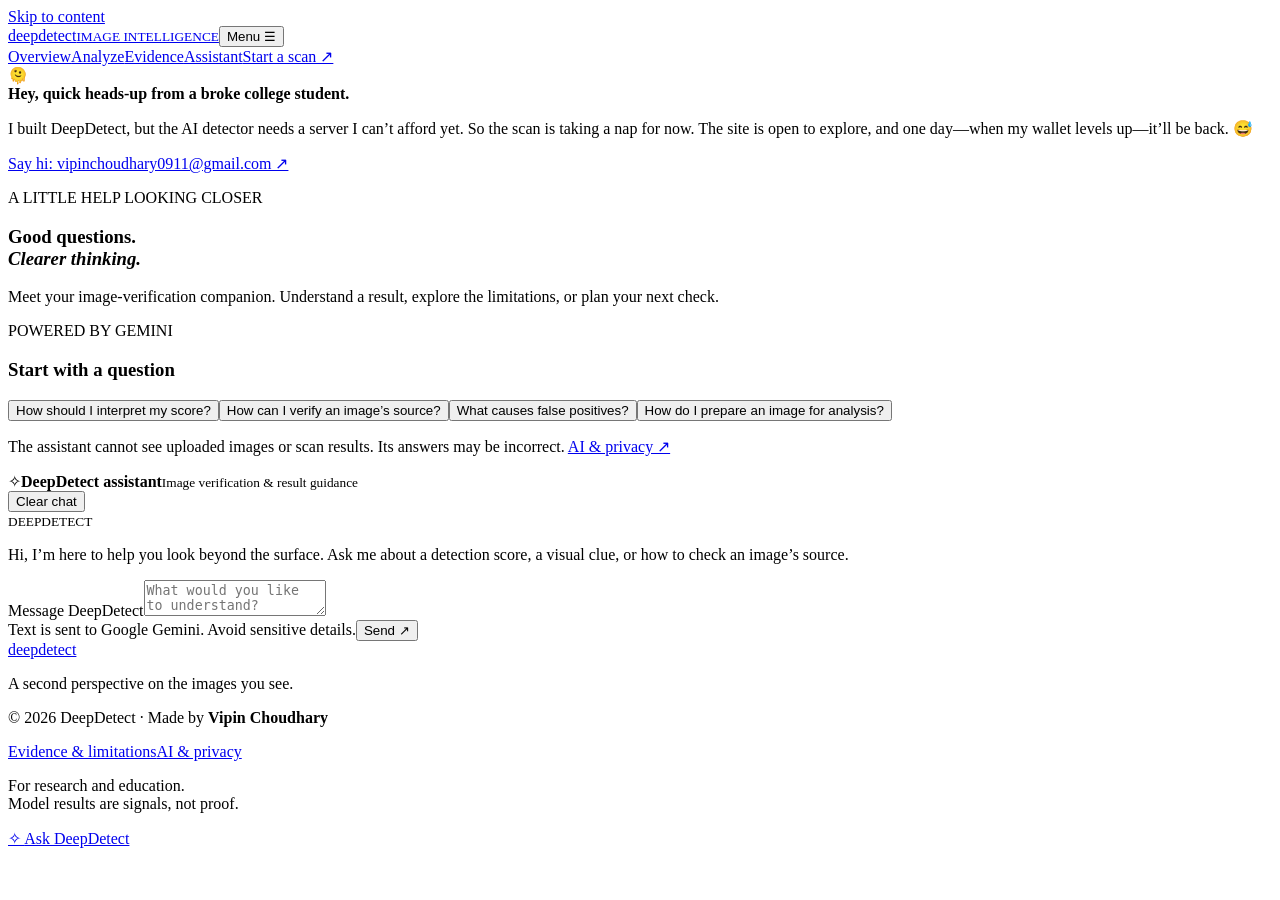
==== public/assistant/index.html @ d78eaa02 "Prepare DeepDetect static site for Vercel" ====
<!doctype html><html lang="en"><head><meta charset="utf-8"><meta name="viewport" content="width=device-width,initial-scale=1"><meta name="theme-color" content="#05080f"><meta name="description" content="DeepDetect helps you explore facial manipulation signals, understand AI results, and verify images with context."><title>Your verification assistant — DeepDetect</title><link rel="icon" href="/static/detector/assets/logo.png"><link rel="stylesheet" href="/static/detector/site.css"></head><body data-demo="true"><a class="skip" href="#main">Skip to content</a><header class="header"><a class="brand" href="/"><span class="logo"><img src="/static/detector/assets/logo.png" alt=""></span><span>deepdetect<small>IMAGE INTELLIGENCE</small></span></a><button class="menu-toggle" aria-expanded="false" aria-controls="navigation">Menu ☰</button><nav id="navigation" aria-label="Main navigation"><a href="/" >Overview</a><a href="/#scan">Analyze</a><a href="/evidence/" >Evidence</a><a href="/assistant/" aria-current="page">Assistant</a><a class="button small" href="/#scan">Start a scan ↗</a></nav></header><div class="site-status" role="status"><div class="wrap status-inner"><span class="status-icon" aria-hidden="true">🫠</span><div><strong>Hey, quick heads-up from a broke college student.</strong><p>I built DeepDetect, but the AI detector needs a server I can’t afford yet. So the scan is taking a nap for now. The site is open to explore, and one day—when my wallet levels up—it’ll be back. 😅</p><a href="mailto:vipinchoudhary0911@gmail.com?subject=Hello%20from%20DeepDetect">Say hi: vipinchoudhary0911@gmail.com ↗</a></div></div></div><main id="main"><section class="wrap assistant-layout"><aside class="assistant-intro"><p class="eyebrow">A LITTLE HELP LOOKING CLOSER</p><h1>Good questions.<br><em>Clearer thinking.</em></h1><p>Meet your image-verification companion. Understand a result, explore the limitations, or plan your next check.</p><div class="assistant-tips"><span class="badge">POWERED BY GEMINI</span><h3>Start with a question</h3><button class="suggestion">How should I interpret my score?</button><button class="suggestion">How can I verify an image’s source?</button><button class="suggestion">What causes false positives?</button><button class="suggestion">How do I prepare an image for analysis?</button></div><p class="caption">The assistant cannot see uploaded images or scan results. Its answers may be incorrect. <a href="/privacy/">AI & privacy ↗</a></p></aside><section class="conversation" aria-label="Conversation with DeepDetect"><div class="conversation-header"><div><span class="assistant-icon">✧</span><strong>DeepDetect assistant</strong><small>Image verification & result guidance</small></div><button class="text-button" id="clear-chat">Clear chat</button></div><div class="messages" id="messages" role="log" aria-live="polite"><div class="message bot"><small>DEEPDETECT</small><p>Hi, I’m here to help you look beyond the surface. Ask me about a detection score, a visual clue, or how to check an image’s source.</p></div></div><form id="chat-form" class="chat-compose" data-chat-endpoint="/api/chat"><label class="sr-only" for="question">Message DeepDetect</label><textarea id="question" rows="2" maxlength="2000" placeholder="What would you like to understand?" required></textarea><div><span>Text is sent to Google Gemini. Avoid sensitive details.</span><button class="button" type="submit">Send ↗</button></div></form></section></section></main><footer class="footer"><div><a class="brand" href="/"><span class="logo"><img src="/static/detector/assets/logo.png" alt=""></span>deepdetect</a><p>A second perspective on the images you see.</p><p>© 2026 DeepDetect · Made by <strong>Vipin Choudhary</strong></p></div><div><a href="/evidence/">Evidence & limitations</a><a href="/privacy/">AI & privacy</a><p>For research and education.<br>Model results are signals, not proof.</p></div></footer><a class="assistant-fab" href="/assistant/" aria-label="Open DeepDetect assistant">✧ <span>Ask DeepDetect</span></a><script src="/static/detector/site.js" defer></script></body></html>
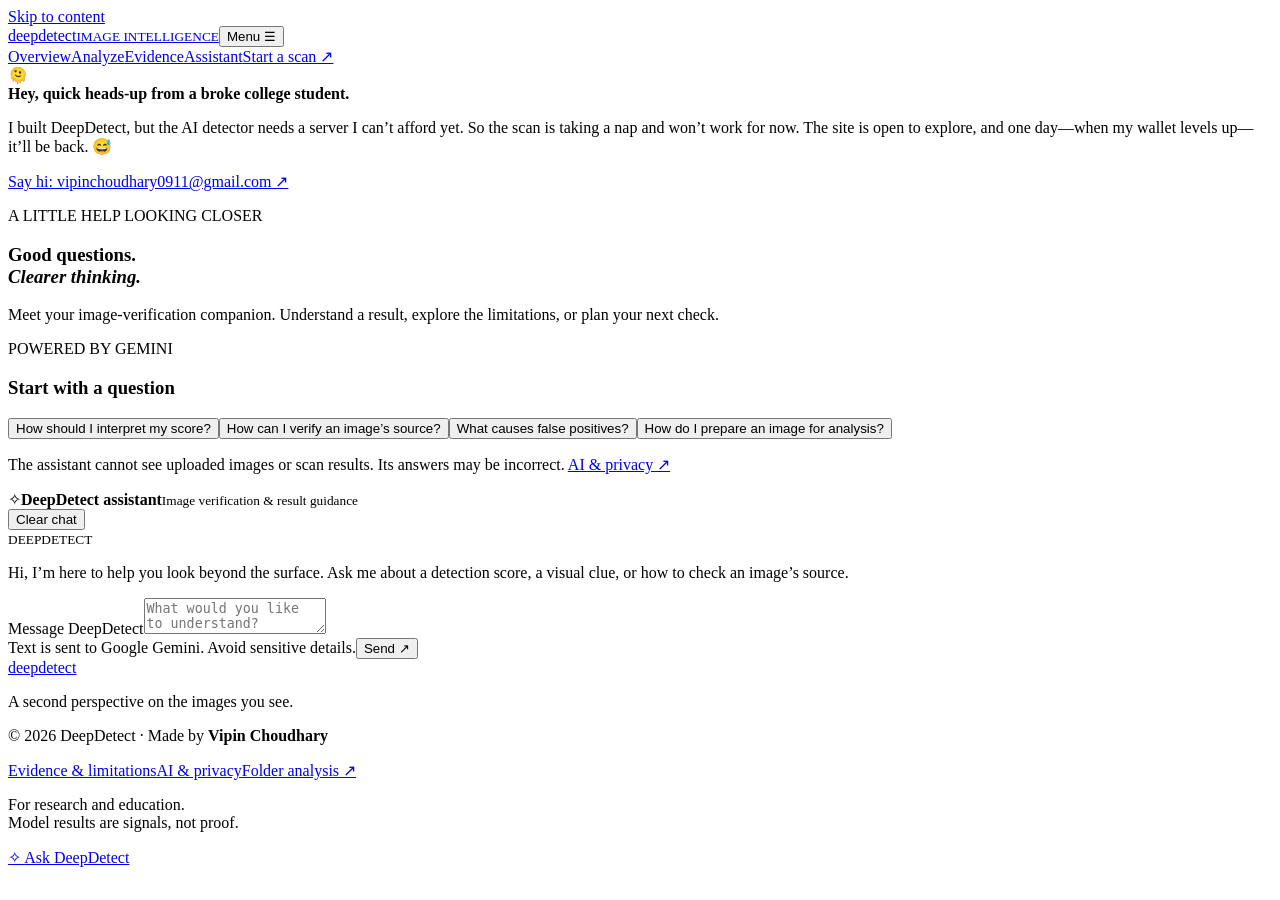
==== commit c19b6111: "Restore public analysis interface" ====
--- a/public/assistant/index.html
+++ b/public/assistant/index.html
@@ -1 +1 @@
-<!doctype html><html lang="en"><head><meta charset="utf-8"><meta name="viewport" content="width=device-width,initial-scale=1"><meta name="theme-color" content="#05080f"><meta name="description" content="DeepDetect helps you explore facial manipulation signals, understand AI results, and verify images with context."><title>Your verification assistant — DeepDetect</title><link rel="icon" href="/static/detector/assets/logo.png"><link rel="stylesheet" href="/static/detector/site.css"></head><body data-demo="true"><a class="skip" href="#main">Skip to content</a><header class="header"><a class="brand" href="/"><span class="logo"><img src="/static/detector/assets/logo.png" alt=""></span><span>deepdetect<small>IMAGE INTELLIGENCE</small></span></a><button class="menu-toggle" aria-expanded="false" aria-controls="navigation">Menu ☰</button><nav id="navigation" aria-label="Main navigation"><a href="/" >Overview</a><a href="/#scan">Analyze</a><a href="/evidence/" >Evidence</a><a href="/assistant/" aria-current="page">Assistant</a><a class="button small" href="/#scan">Start a scan ↗</a></nav></header><div class="site-status" role="status"><div class="wrap status-inner"><span class="status-icon" aria-hidden="true">🫠</span><div><strong>Hey, quick heads-up from a broke college student.</strong><p>I built DeepDetect, but the AI detector needs a server I can’t afford yet. So the scan is taking a nap for now. The site is open to explore, and one day—when my wallet levels up—it’ll be back. 😅</p><a href="mailto:vipinchoudhary0911@gmail.com?subject=Hello%20from%20DeepDetect">Say hi: vipinchoudhary0911@gmail.com ↗</a></div></div></div><main id="main"><section class="wrap assistant-layout"><aside class="assistant-intro"><p class="eyebrow">A LITTLE HELP LOOKING CLOSER</p><h1>Good questions.<br><em>Clearer thinking.</em></h1><p>Meet your image-verification companion. Understand a result, explore the limitations, or plan your next check.</p><div class="assistant-tips"><span class="badge">POWERED BY GEMINI</span><h3>Start with a question</h3><button class="suggestion">How should I interpret my score?</button><button class="suggestion">How can I verify an image’s source?</button><button class="suggestion">What causes false positives?</button><button class="suggestion">How do I prepare an image for analysis?</button></div><p class="caption">The assistant cannot see uploaded images or scan results. Its answers may be incorrect. <a href="/privacy/">AI & privacy ↗</a></p></aside><section class="conversation" aria-label="Conversation with DeepDetect"><div class="conversation-header"><div><span class="assistant-icon">✧</span><strong>DeepDetect assistant</strong><small>Image verification & result guidance</small></div><button class="text-button" id="clear-chat">Clear chat</button></div><div class="messages" id="messages" role="log" aria-live="polite"><div class="message bot"><small>DEEPDETECT</small><p>Hi, I’m here to help you look beyond the surface. Ask me about a detection score, a visual clue, or how to check an image’s source.</p></div></div><form id="chat-form" class="chat-compose" data-chat-endpoint="/api/chat"><label class="sr-only" for="question">Message DeepDetect</label><textarea id="question" rows="2" maxlength="2000" placeholder="What would you like to understand?" required></textarea><div><span>Text is sent to Google Gemini. Avoid sensitive details.</span><button class="button" type="submit">Send ↗</button></div></form></section></section></main><footer class="footer"><div><a class="brand" href="/"><span class="logo"><img src="/static/detector/assets/logo.png" alt=""></span>deepdetect</a><p>A second perspective on the images you see.</p><p>© 2026 DeepDetect · Made by <strong>Vipin Choudhary</strong></p></div><div><a href="/evidence/">Evidence & limitations</a><a href="/privacy/">AI & privacy</a><p>For research and education.<br>Model results are signals, not proof.</p></div></footer><a class="assistant-fab" href="/assistant/" aria-label="Open DeepDetect assistant">✧ <span>Ask DeepDetect</span></a><script src="/static/detector/site.js" defer></script></body></html>+<!doctype html><html lang="en"><head><meta charset="utf-8"><meta name="viewport" content="width=device-width,initial-scale=1"><meta name="theme-color" content="#05080f"><meta name="description" content="DeepDetect helps you explore facial manipulation signals, understand AI results, and verify images with context."><title>Your verification assistant — DeepDetect</title><link rel="icon" href="/static/detector/assets/logo.png"><link rel="stylesheet" href="/static/detector/site.css"></head><body data-demo="true"><a class="skip" href="#main">Skip to content</a><header class="header"><a class="brand" href="/"><span class="logo"><img src="/static/detector/assets/logo.png" alt=""></span><span>deepdetect<small>IMAGE INTELLIGENCE</small></span></a><button class="menu-toggle" aria-expanded="false" aria-controls="navigation">Menu ☰</button><nav id="navigation" aria-label="Main navigation"><a href="/" >Overview</a><a href="/#scan">Analyze</a><a href="/evidence/" >Evidence</a><a href="/assistant/" aria-current="page">Assistant</a><a class="button small" href="/#scan">Start a scan ↗</a></nav></header><div class="site-status" role="status"><div class="wrap status-inner"><span class="status-icon" aria-hidden="true">🫠</span><div><strong>Hey, quick heads-up from a broke college student.</strong><p>I built DeepDetect, but the AI detector needs a server I can’t afford yet. So the scan is taking a nap and won’t work for now. The site is open to explore, and one day—when my wallet levels up—it’ll be back. 😅</p><a href="mailto:vipinchoudhary0911@gmail.com?subject=Hello%20from%20DeepDetect">Say hi: vipinchoudhary0911@gmail.com ↗</a></div></div></div><main id="main"><section class="wrap assistant-layout"><aside class="assistant-intro"><p class="eyebrow">A LITTLE HELP LOOKING CLOSER</p><h1>Good questions.<br><em>Clearer thinking.</em></h1><p>Meet your image-verification companion. Understand a result, explore the limitations, or plan your next check.</p><div class="assistant-tips"><span class="badge">POWERED BY GEMINI</span><h3>Start with a question</h3><button class="suggestion">How should I interpret my score?</button><button class="suggestion">How can I verify an image’s source?</button><button class="suggestion">What causes false positives?</button><button class="suggestion">How do I prepare an image for analysis?</button></div><p class="caption">The assistant cannot see uploaded images or scan results. Its answers may be incorrect. <a href="/privacy/">AI & privacy ↗</a></p></aside><section class="conversation" aria-label="Conversation with DeepDetect"><div class="conversation-header"><div><span class="assistant-icon">✧</span><strong>DeepDetect assistant</strong><small>Image verification & result guidance</small></div><button class="text-button" id="clear-chat">Clear chat</button></div><div class="messages" id="messages" role="log" aria-live="polite"><div class="message bot"><small>DEEPDETECT</small><p>Hi, I’m here to help you look beyond the surface. Ask me about a detection score, a visual clue, or how to check an image’s source.</p></div></div><form id="chat-form" class="chat-compose" data-chat-endpoint="/api/chat"><label class="sr-only" for="question">Message DeepDetect</label><textarea id="question" rows="2" maxlength="2000" placeholder="What would you like to understand?" required></textarea><div><span>Text is sent to Google Gemini. Avoid sensitive details.</span><button class="button" type="submit">Send ↗</button></div></form></section></section></main><footer class="footer"><div><a class="brand" href="/"><span class="logo"><img src="/static/detector/assets/logo.png" alt=""></span>deepdetect</a><p>A second perspective on the images you see.</p><p>© 2026 DeepDetect · Made by <strong>Vipin Choudhary</strong></p></div><div><a href="/evidence/">Evidence & limitations</a><a href="/privacy/">AI & privacy</a><a href="/#batch">Folder analysis ↗</a><p>For research and education.<br>Model results are signals, not proof.</p></div></footer><a class="assistant-fab" href="/assistant/" aria-label="Open DeepDetect assistant">✧ <span>Ask DeepDetect</span></a><script src="/static/detector/site.js" defer></script><script src="/static/detector/demo.js" defer></script></body></html>
